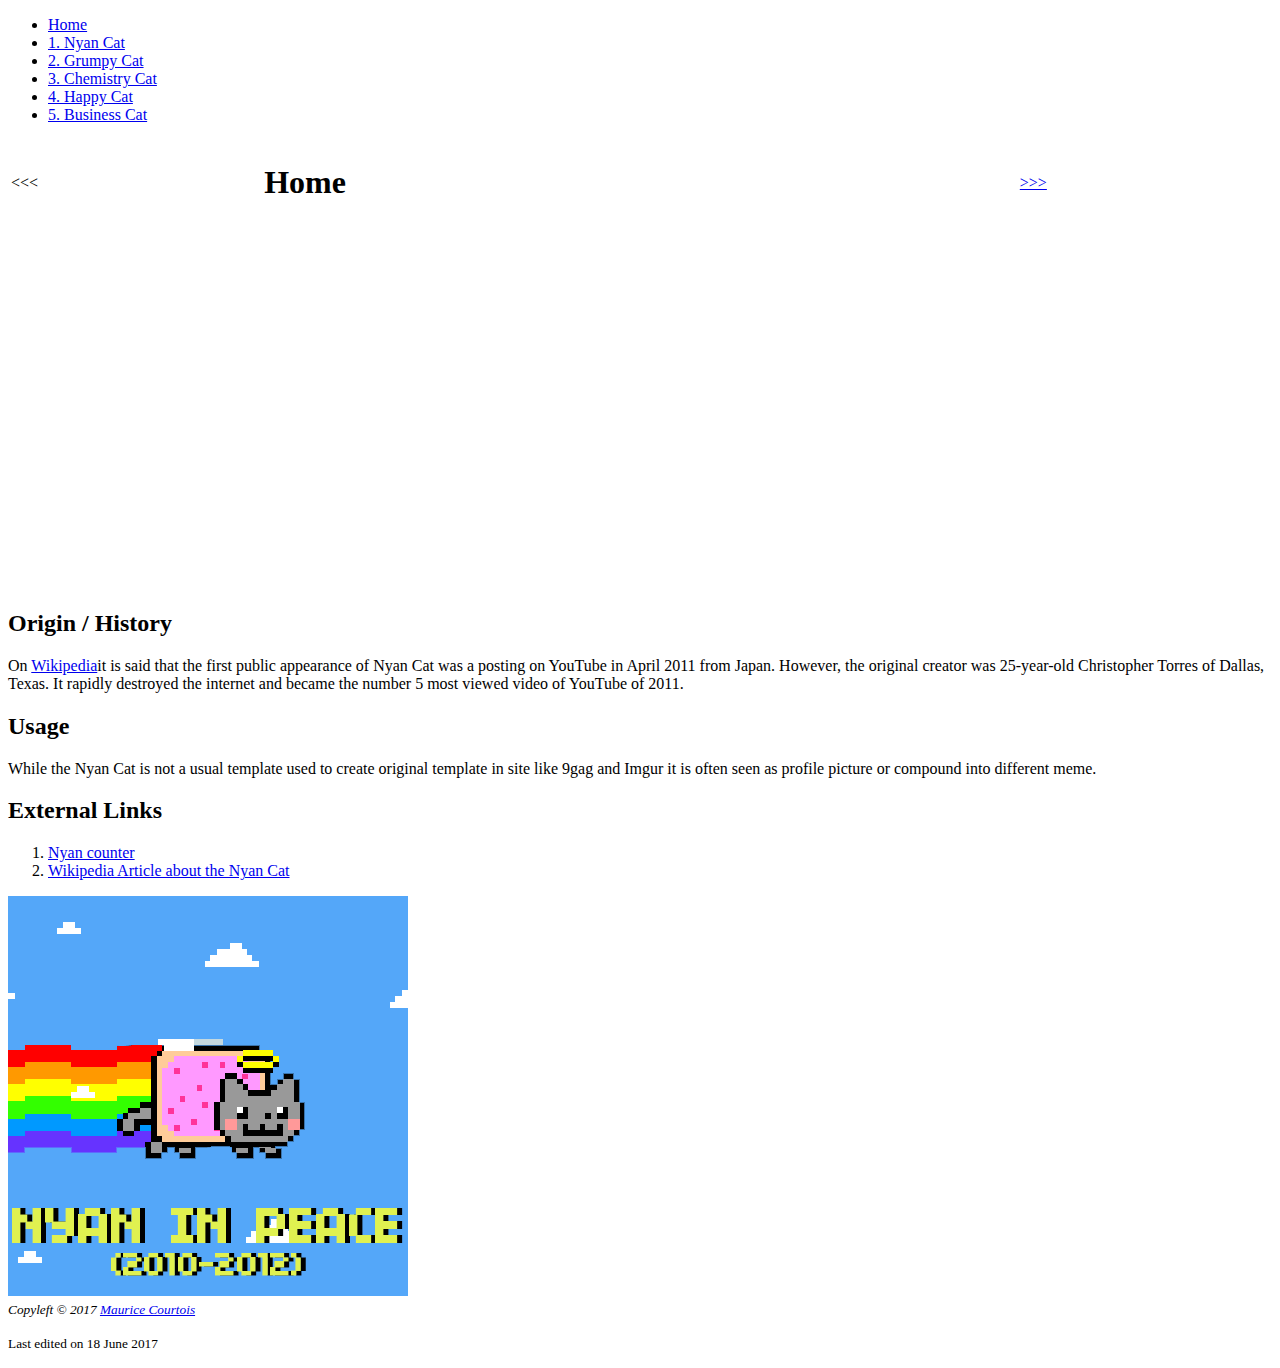
==== index.html @ 09c87607 "This should be the last version of nyan_cat.html" ====
<!DOCTYPE html>
<html lang="en">
<head>
    <title>Nyan Cat is number 1</title>
    <meta charset="utf-8">
    <meta name="viewport" content="width=device-width">
    <link rel="stylesheet" type="text/css" href=".css?v201706240">
	<script src=".js"></script>
</head>
<body>
    <div id="wrapper">
    <header>
        <nav role="navigation">
			<div id="menuHamburger">
				<span></span>
				<span></span>
				<span></span>
			</div>
			<div id="menuHamburgerContent">
				<ul>
					<li><a href="index.html">Home</a></li>
					<li><a href="nyan_cat.html">1. Nyan Cat</a></li>
					<li><a href="grumpy_cat.html">2. Grumpy Cat</a></li>
					<li><a href="chemistry_cat.html">3. Chemistry Cat</a></li>
					<li><a href="happy_cat.html">4. Happy Cat</a></li>
					<li><a href="business_cat.html">5. Business Cat</a></li>
				</ul>
			</div>
        </nav>
        <table class="header" width="100%">
            <tbody>
                <tr>
                    <td width="20%" class="pagination">&lt;&lt;&lt;</td>
                    <td width="60%"><h1>Home</h1></td>
                    <td width="20%" class="pagination"><a href="nyan_cat.html">&gt;&gt;&gt;</a></td>
                </tr>
            </tbody>
        </table>
    </header>
    
    <main>
        <div class="origin-img"><iframe width="400" height="360" src="https://www.youtube.com/embed/Wf_MXH0sUwE" frameborder="0" allowfullscreen></iframe></div>
        <div name="origin">
            <h2>Origin / History</h2>
            <p>On <a href="https://en.wikipedia.org/wiki/Nyan_Cat">Wikipedia</a>it is said that the first public appearance of Nyan Cat was a posting on YouTube in April 2011 from Japan. However, the original creator was 25-year-old Christopher Torres of Dallas, Texas. It rapidly destroyed the internet and became the number 5 most viewed video of YouTube of 2011.</p>
        </div> 
        <div name="usage">
            <h2>Usage</h2>
            <p>While the Nyan Cat is not a usual template used to create original template in site like 9gag and Imgur it is often seen as profile picture or compound into different meme.</p>
        </div>
        <div name="related_links">
            <h2>External Links</h2>
            <ol>
                <li><a href="http://www.nyan.cat/">Nyan counter</a></li>
                <li><a href="https://en.wikipedia.org/wiki/Nyan_Cat">Wikipedia Article about the Nyan Cat</a></li>
            </ol>

        <div class="before-footer-img"><img src="nyancat2.gif" alt="Nyan Cat Animation"></div>
        </div> 
    </main>
    <footer>
        <small><i>Copyleft &copy; 2017 <a href="mailto:courtoisninja@gmail.com">Maurice Courtois</a></i></small>
        <p><small>Last edited on 18 June 2017</small></p>
    </footer>
    </div>
</body>
</html>
---- .css ----
body {
    background-image: url(background.jpg);
    background-color: rgb(40, 60, 82);
    background-position: right;
    background-repeat: no-repeat;
}
#wrapper {
    width: 500px;
    min-width: 300px;
    margin-left: auto;
    margin-right: auto;
    color: rgba(30, 23, 24, 0.9);
}
header, nav, main, footer {
    margin: 10px;
    padding: 5px;
    width: 490px;
}
header, nav, main, footer {
    background-color: rgba(255, 255, 255, 0.6);
    border: 3px ridge rgb(65, 51, 39);
    border-radius: 10px; 
}
header {
    text-align: center;
}
header td.pagination {
    font-size: 4em;
}
nav {
    background-color: rgba(255, 255, 255, 0.9);
    padding: 2px;
    
}
nav li {
    #display: inline;
}
nav ul { 
    margin-top: 4px;
    margin-bottom: 4px;
    list-style-type: none;
    text-align: left;
    padding: 0px;
}
nav a, main a {
    padding-right: 10px;
    text-decoration: none;
    font-weight: bold;
    color: rgba(28, 30, 24, 0.9);
}
nav a:hover, main a:hover, footer a:hover {
    text-decoration: none;
    color: rgba(186, 164, 149, 0.5);
}
a:link {
    text-decoration: none;
    color: rgba(28, 30, 24, 0.9);
}
div.before-footer-img, div.origin-img {
    text-align: center;
}
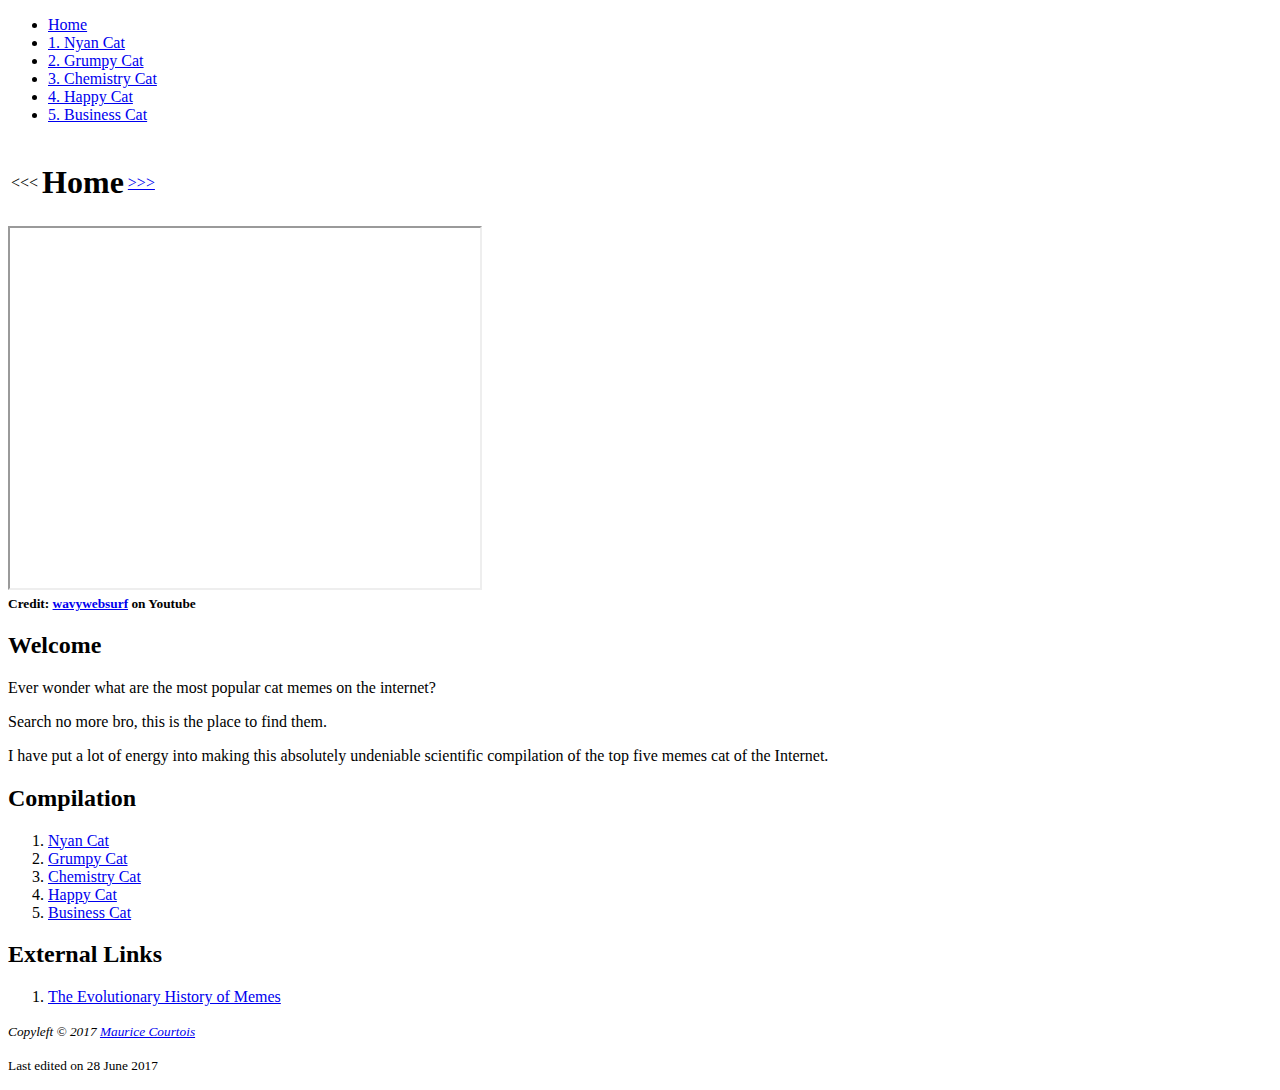
==== commit 12841b47: "- Final version containing all 6 pages w3c validated!" ====
--- a/index.html
+++ b/index.html
@@ -1,8 +1,14 @@
 <!DOCTYPE html>
 <html lang="en">
 <head>
-    <title>Nyan Cat is number 1</title>
+    <title>The most scientific top 5 cat memes compilation on the Internet!</title>
     <meta charset="utf-8">
+    <meta name="language" content="english"> 
+    <meta name="author" content="Maurice Courtois">
+    <meta name="no-email-collection" content="http://www.unspam.com/noemailcollection/">
+    <meta name="description" content="The most scientific top 5 cat memes compilation on the Internet!">
+    <meta name="keywords" content="Cat,Memes,Compilation,Scientific,Top 5">
+    <meta name=”robots” content=”index,follow”>
     <meta name="viewport" content="width=device-width">
     <link rel="stylesheet" type="text/css" href=".css?v201706240">
 	<script src=".js"></script>
@@ -10,7 +16,7 @@
 <body>
     <div id="wrapper">
     <header>
-        <nav role="navigation">
+        <nav>
 			<div id="menuHamburger">
 				<span></span>
 				<span></span>
@@ -26,41 +32,58 @@
 					<li><a href="business_cat.html">5. Business Cat</a></li>
 				</ul>
 			</div>
+            <table class="header">
+                <tbody>
+                    <tr>
+                        <td class="pagination pagination-left">&lt;&lt;&lt;</td>
+                        <td class="pagination-center"><h1>Home</h1></td>
+                        <td class="pagination pagination-right"><a href="nyan_cat.html">&gt;&gt;&gt;</a></td>
+                    </tr>
+                </tbody>
+            </table>
         </nav>
-        <table class="header" width="100%">
-            <tbody>
-                <tr>
-                    <td width="20%" class="pagination">&lt;&lt;&lt;</td>
-                    <td width="60%"><h1>Home</h1></td>
-                    <td width="20%" class="pagination"><a href="nyan_cat.html">&gt;&gt;&gt;</a></td>
-                </tr>
-            </tbody>
-        </table>
+        
     </header>
     
     <main>
-        <div class="origin-img"><iframe width="400" height="360" src="https://www.youtube.com/embed/Wf_MXH0sUwE" frameborder="0" allowfullscreen></iframe></div>
-        <div name="origin">
-            <h2>Origin / History</h2>
-            <p>On <a href="https://en.wikipedia.org/wiki/Nyan_Cat">Wikipedia</a>it is said that the first public appearance of Nyan Cat was a posting on YouTube in April 2011 from Japan. However, the original creator was 25-year-old Christopher Torres of Dallas, Texas. It rapidly destroyed the internet and became the number 5 most viewed video of YouTube of 2011.</p>
+        <div class="origin-img">
+            <iframe width="470" height="360" src="https://www.youtube.com/embed/Wf_MXH0sUwE" allowfullscreen></iframe>
+            <div class="credit"><small><b>Credit: <a href="https://www.youtube.com/channel/UCg4vDcovXPJTcTcYxQ9iCrw">wavywebsurf</a> on Youtube</b></small></div>
+        </div>
+        <div class="welcome">
+            <h2>Welcome</h2>
+            <p>
+            Ever wonder what are the most popular cat memes on the internet?
+            </p>
+            <p>
+            Search no more bro, this is the place to find them.
+            </p>
+            <p>
+            I have put a lot of energy into making this absolutely undeniable scientific 
+            compilation of the top five memes cat of the Internet.
+            </p>
         </div> 
-        <div name="usage">
-            <h2>Usage</h2>
-            <p>While the Nyan Cat is not a usual template used to create original template in site like 9gag and Imgur it is often seen as profile picture or compound into different meme.</p>
-        </div>
-        <div name="related_links">
+        <div class="compilation">
+            <h2>Compilation</h2>
+            <ol>
+                <li><a href="nyan_cat.html">Nyan Cat</a></li>
+                <li><a href="grumpy_cat.html">Grumpy Cat</a></li>
+                <li><a href="chemistry_cat.html">Chemistry Cat</a></li>
+                <li><a href="happy_cat.html">Happy Cat</a></li>
+                <li><a href="business_cat.html">Business Cat</a></li>
+            </ol>
+
+        </div> 
+        <div class="related_links">
             <h2>External Links</h2>
             <ol>
-                <li><a href="http://www.nyan.cat/">Nyan counter</a></li>
-                <li><a href="https://en.wikipedia.org/wiki/Nyan_Cat">Wikipedia Article about the Nyan Cat</a></li>
+                <li><a href="https://www.youtube.com/watch?v=Wf_MXH0sUwE">The Evolutionary History of Memes</a></li>
             </ol>
-
-        <div class="before-footer-img"><img src="nyancat2.gif" alt="Nyan Cat Animation"></div>
-        </div> 
+        </div>
     </main>
     <footer>
         <small><i>Copyleft &copy; 2017 <a href="mailto:courtoisninja@gmail.com">Maurice Courtois</a></i></small>
-        <p><small>Last edited on 18 June 2017</small></p>
+        <p><small>Last edited on 28 June 2017</small></p>
     </footer>
     </div>
 </body>
--- a/.css
+++ b/.css
@@ -11,12 +11,12 @@
     margin-right: auto;
     color: rgba(30, 23, 24, 0.9);
 }
-header, nav, main, footer {
+header, main, footer {
     margin: 10px;
     padding: 5px;
     width: 490px;
 }
-header, nav, main, footer {
+header, main, footer {
     background-color: rgba(255, 255, 255, 0.6);
     border: 3px ridge rgb(65, 51, 39);
     border-radius: 10px; 
@@ -24,13 +24,52 @@
 header {
     text-align: center;
 }
+header h1 {
+	margin: 0px;
+}
+
 header td.pagination {
-    font-size: 4em;
+	letter-spacing: -0.2em;
+    font-size: 2em;
 }
+/*
+ * Just a quick hamburger
+ */
+#menuHamburger span
+{
+  display: block;
+  width: 33px;
+  height: 4px;
+  margin-bottom: 5px;
+  position: relative;
+  
+  background: #686565;
+  border-radius: 3px;
+  
+  z-index: 1;
+  
+  transform-origin: 4px 0px;
+  
+  transition: transform 0.5s cubic-bezier(0.77,0.2,0.05,1.0),
+              background 0.5s cubic-bezier(0.77,0.2,0.05,1.0),
+              opacity 0.55s ease;
+}
+
+#menuHamburgerContent {
+	display: none;
+}
+
+#menuHamburgerContent li:first-child {
+	padding-left: 1em;
+}
+
 nav {
-    background-color: rgba(255, 255, 255, 0.9);
     padding: 2px;
     
+}
+nav table.header
+{
+	width: 100%;
 }
 nav li {
     #display: inline;
@@ -42,13 +81,18 @@
     text-align: left;
     padding: 0px;
 }
-nav a, main a {
-    padding-right: 10px;
+td.pagination-left, td.pagination-right {
+	width: 20%;
+}
+td.pagination-center {
+	width: 60%;
+}
+nav a, main a, .pagination a {
     text-decoration: none;
     font-weight: bold;
     color: rgba(28, 30, 24, 0.9);
 }
-nav a:hover, main a:hover, footer a:hover {
+nav a:hover, main a:hover, footer a:hover, .pagination a:hover {
     text-decoration: none;
     color: rgba(186, 164, 149, 0.5);
 }
